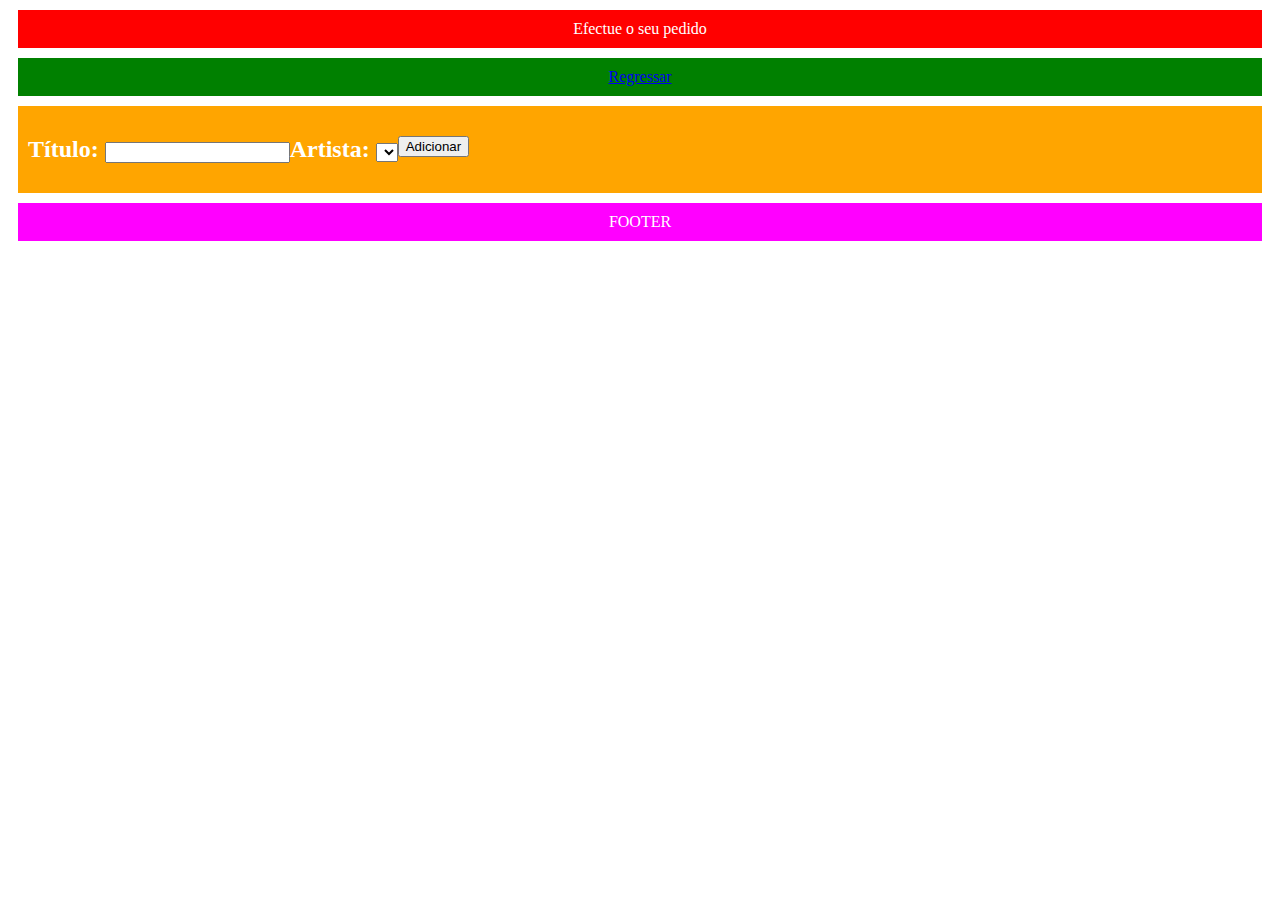
==== src/main/resources/static/adicionarpedido.html @ 67f0e7f3 "Merge remote-tracking branch 'origin/master'" ====
<html>
    <head>
        <meta charset="UTF-8">
        <title> JS </title>
        <link rel="stylesheet" href="stylesheets/style.css">
        <link rel="stylesheet" href="stylesheets/album.css">
        <script src="https://ajax.googleapis.com/ajax/libs/jquery/3.5.1/jquery.min.js"></script>
        <script src="javascripts/addAlbum.js"></script>
    </head>
    <body>
        <header> Efectue o seu pedido  </header>
        <nav><a href="index.html">Regressar</a></nav>       
        <main >

            <h2>Título: <input type="text" id="title"></h2>
            <!-- <h2>URL da Imagem: <input type="url" id="cover"></h2> -->
            <h2>Artista: <select id="artist"></select></h2>
            <h2><input type="button" value="Adicionar" 
                onclick="addAlbum()"></h2>
        </main>
        <footer> FOOTER </footer>
    </body>
    </html>
---- src/main/resources/static/stylesheets/style.css ----
header, main, footer, main section, nav {
    padding: 10px;
    margin: 10px;
    text-align:center;
    color: white;
 }
 nav { background-color:green;}
 header {  background-color: red; }
 main { 
    background-color: orange; 
    display: flex;
    flex-wrap: wrap;
  }
 footer { background-color: magenta; }

 main > section {
    background-color: blue;
    width: 18%;
 }
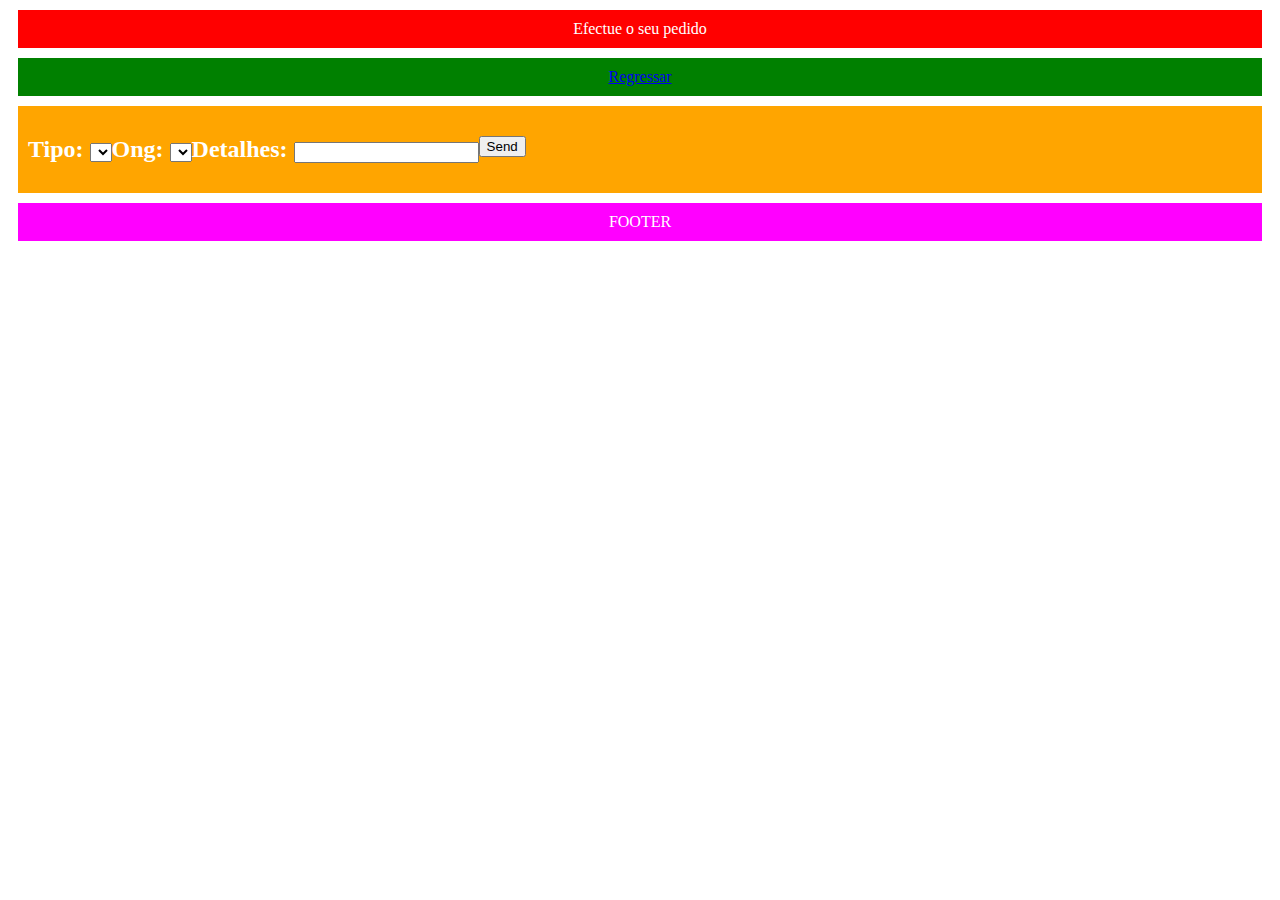
==== commit 9771197f: "Alterações no codigo para ongs" ====
--- a/src/main/resources/static/adicionarpedido.html
+++ b/src/main/resources/static/adicionarpedido.html
@@ -1,23 +1,22 @@
 <html>
     <head>
         <meta charset="UTF-8">
-        <title> JS </title>
+        <title> Adicionar Pedido </title>
         <link rel="stylesheet" href="stylesheets/style.css">
-        <link rel="stylesheet" href="stylesheets/album.css">
         <script src="https://ajax.googleapis.com/ajax/libs/jquery/3.5.1/jquery.min.js"></script>
-        <script src="javascripts/addAlbum.js"></script>
+        <script src="javascripts/sendPedido.js"></script>
     </head>
     <body>
         <header> Efectue o seu pedido  </header>
         <nav><a href="index.html">Regressar</a></nav>       
         <main >
-
-            <h2>Título: <input type="text" id="title"></h2>
-            <!-- <h2>URL da Imagem: <input type="url" id="cover"></h2> -->
-            <h2>Artista: <select id="artist"></select></h2>
-            <h2><input type="button" value="Adicionar" 
-                onclick="addAlbum()"></h2>
+            <h2>Tipo: <select id="tipos"></select></h2>
+            <h2>Ong: <Select type="text" id="ongs"></Select></h2>
+            <h2>Detalhes: <input type="text" id="carta"></h2>
+            <h2><input type="button" value="Send" 
+                onclick="sendPedido()"></h2>
         </main>
+        
         <footer> FOOTER </footer>
     </body>
     </html>